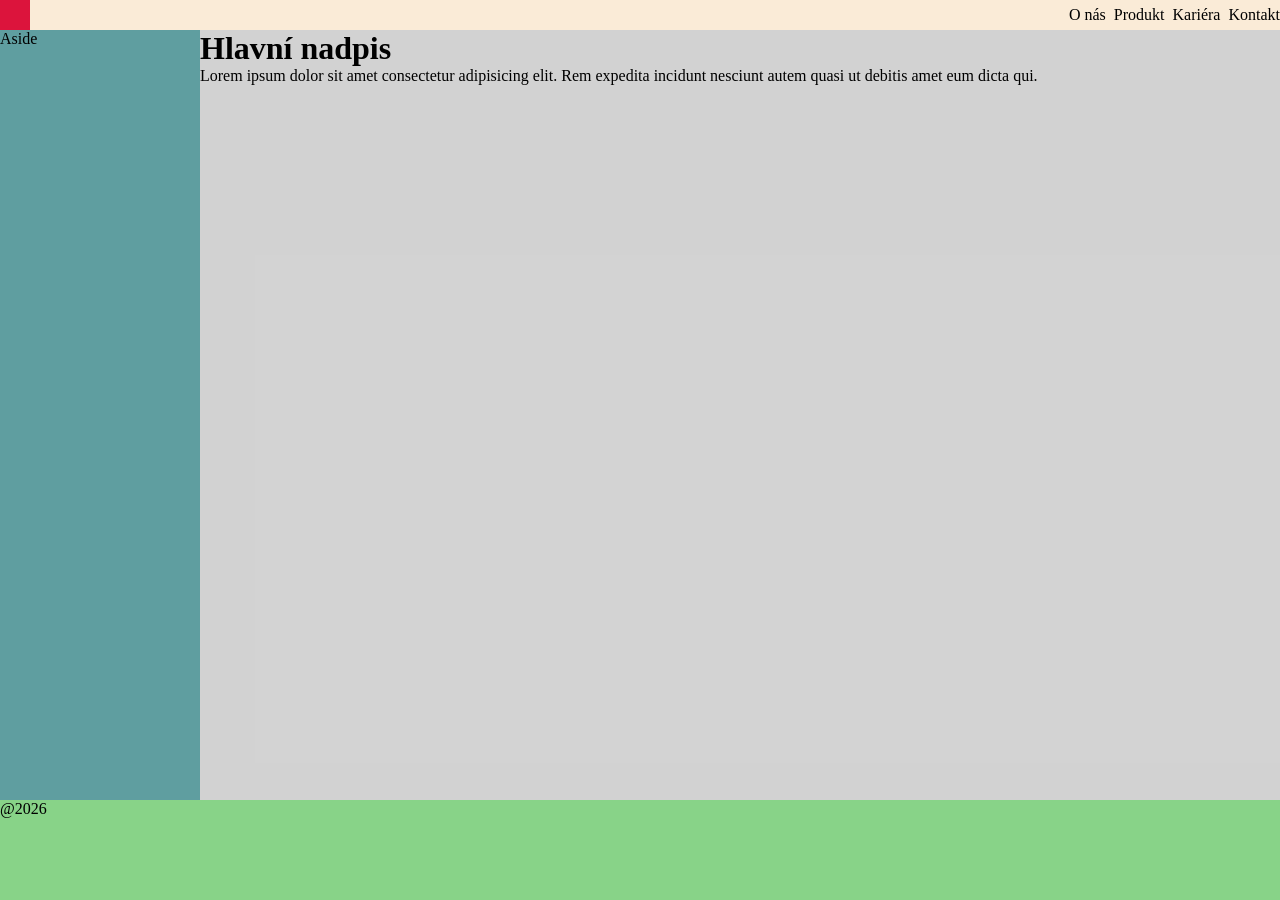
==== index.html @ 205c0f9b "Init" ====
<!doctype html>
<html lang="en">
  <head>
    <meta charset="UTF-8" />
    <meta name="viewport" content="width=device-width, initial-scale=1.0" />
    <link rel="stylesheet" href="style.css" />
    <style>
      * {
        margin: 0;
        padding: 0;
      }
      .container {
        display: grid;
        grid-template-rows: auto 1fr 100px;
        grid-template-columns: 200px 1fr;
        grid-template-areas:
          "nav nav"
          "aside main"
          "footer footer";
        min-height: 100vh;
      }
      #logo {
        width: 30px;
        height: 30px;
        background-color: crimson;
      }
      nav {
        grid-area: nav;
        display: flex;
        align-items: center;
        background-color: antiquewhite;
      }
      nav ul {
        list-style: none;
        display: flex;
        gap: 8px;
        padding: 0;
        margin: 0;
        flex-grow: 1;
        justify-content: end;
      }
      aside {
        grid-area: aside;
        background-color: cadetblue;
      }
      main {
        grid-area: main;
        background-color: rgba(34, 34, 34, 0.2);
      }
      footer {
        grid-area: footer;
        background-color: rgb(136, 211, 136);
      }
    </style>
    <title>Document</title>
  </head>
  <body>
    <div class="container">
      <nav>
        <div id="logo"></div>
        <ul>
          <li>O nás</li>
          <li>Produkt</li>
          <li>Kariéra</li>
          <li>Kontakt</li>
        </ul>
      </nav>
      <aside>Aside</aside>
      <main>
        <h1>Hlavní nadpis</h1>
        <p>
          Lorem ipsum dolor sit amet consectetur adipisicing elit. Rem expedita
          incidunt nesciunt autem quasi ut debitis amet eum dicta qui.
        </p>
      </main>
      <footer>@2026</footer>
    </div>
  </body>
</html>
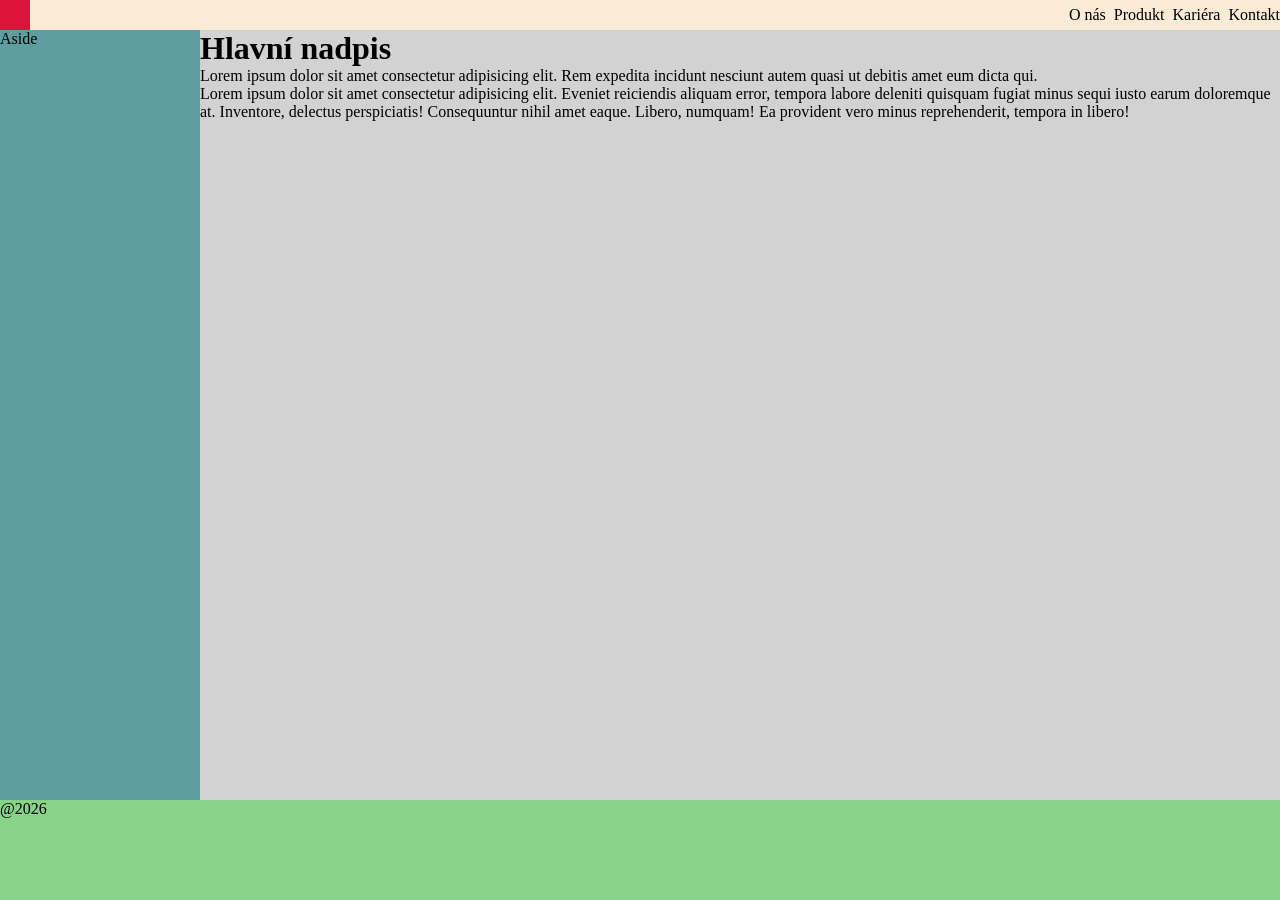
==== commit 2db4a944: "Více obsahu" ====
--- a/index.html
+++ b/index.html
@@ -72,6 +72,13 @@
           Lorem ipsum dolor sit amet consectetur adipisicing elit. Rem expedita
           incidunt nesciunt autem quasi ut debitis amet eum dicta qui.
         </p>
+        <p>
+          Lorem ipsum dolor sit amet consectetur adipisicing elit. Eveniet
+          reiciendis aliquam error, tempora labore deleniti quisquam fugiat
+          minus sequi iusto earum doloremque at. Inventore, delectus
+          perspiciatis! Consequuntur nihil amet eaque. Libero, numquam! Ea
+          provident vero minus reprehenderit, tempora in libero!
+        </p>
       </main>
       <footer>@2026</footer>
     </div>
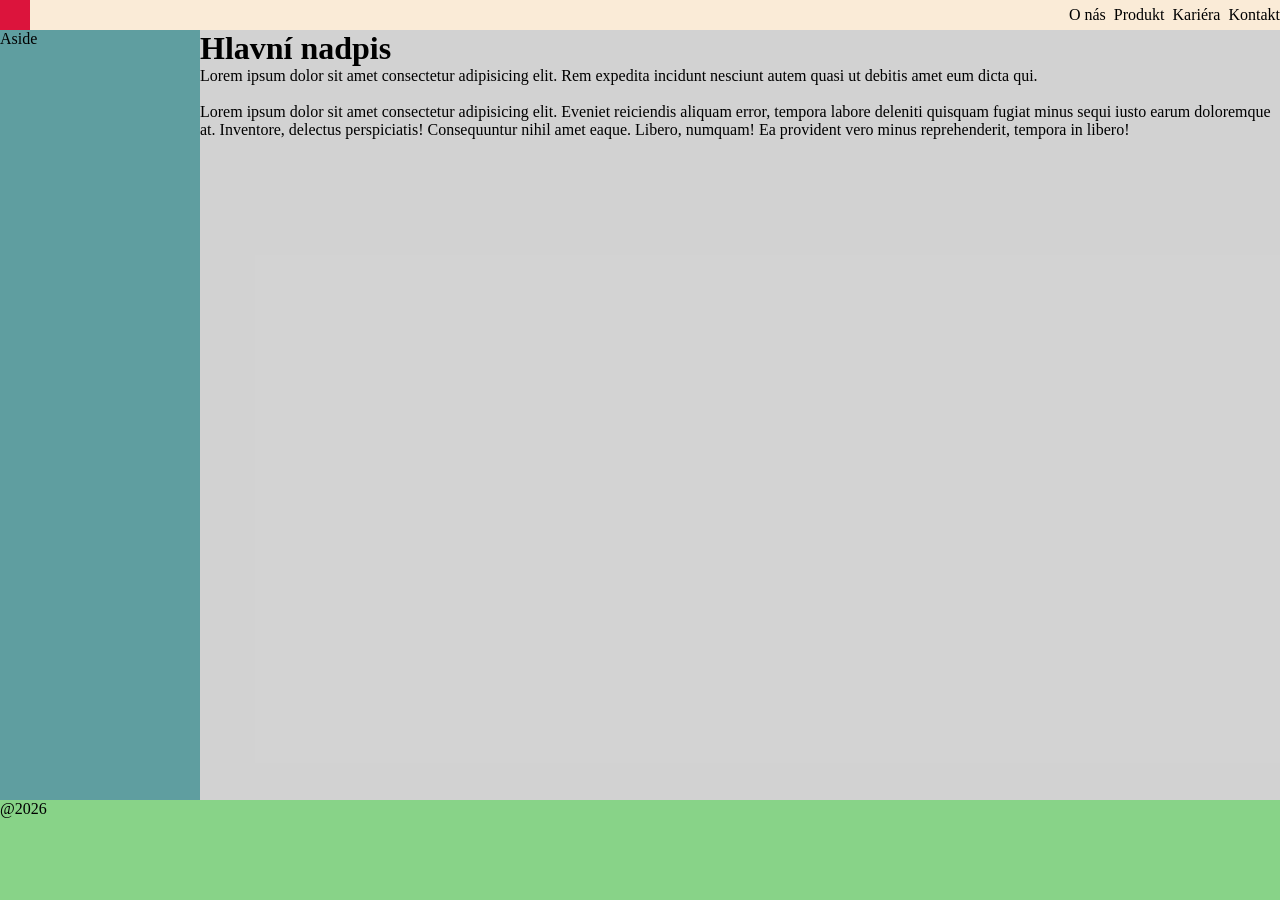
==== commit 839328af: "Přidání oddělovače" ====
--- a/index.html
+++ b/index.html
@@ -72,6 +72,7 @@
           Lorem ipsum dolor sit amet consectetur adipisicing elit. Rem expedita
           incidunt nesciunt autem quasi ut debitis amet eum dicta qui.
         </p>
+        <br />
         <p>
           Lorem ipsum dolor sit amet consectetur adipisicing elit. Eveniet
           reiciendis aliquam error, tempora labore deleniti quisquam fugiat
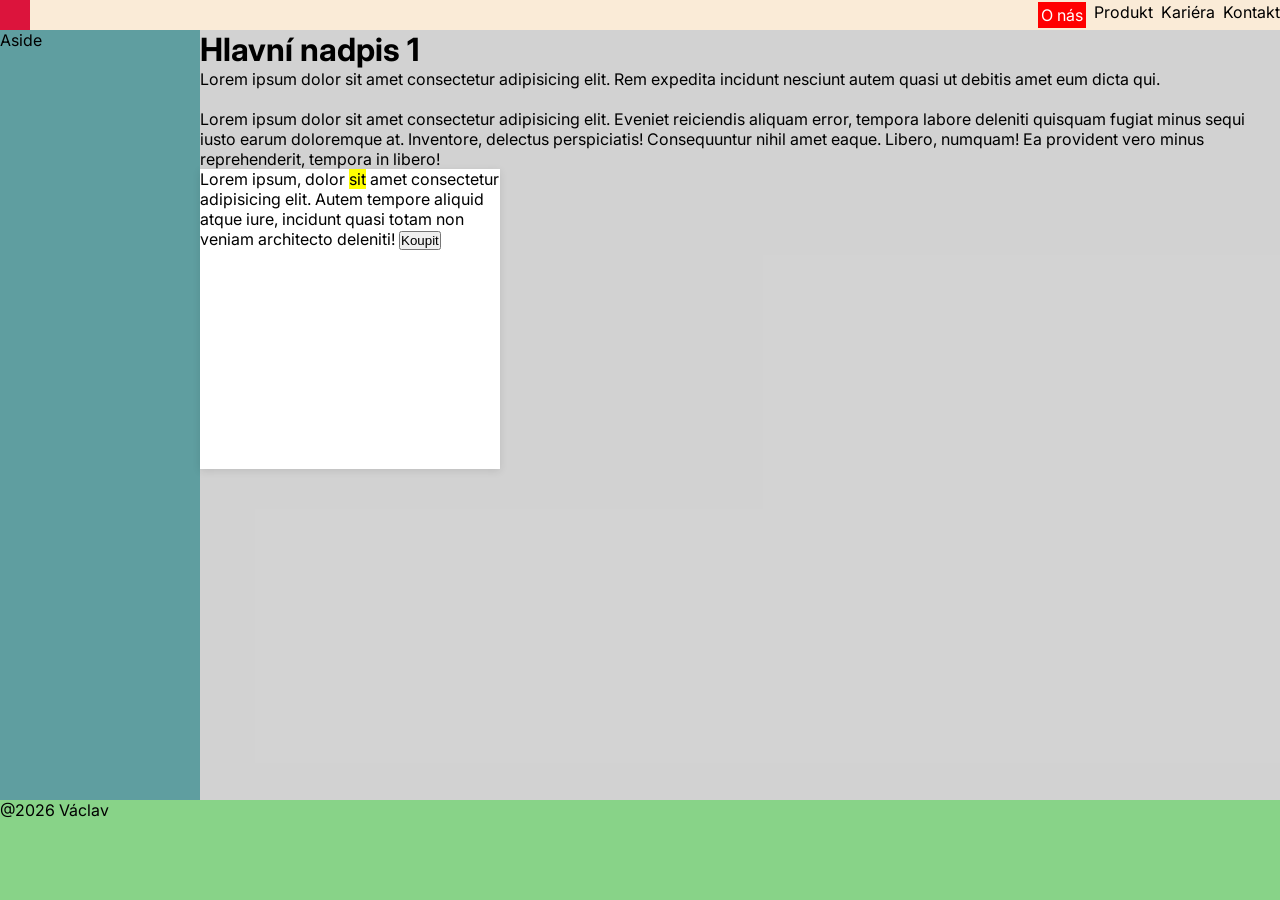
==== commit 1218ba39: "Styly" ====
--- a/index.html
+++ b/index.html
@@ -5,10 +5,16 @@
     <meta name="viewport" content="width=device-width, initial-scale=1.0" />
     <link rel="stylesheet" href="style.css" />
     <style>
+      @import url("https://fonts.googleapis.com/css2?family=Inter:ital,opsz,wght@0,14..32,100..900;1,14..32,100..900&display=swap");
       * {
         margin: 0;
         padding: 0;
+        box-sizing: border-box;
       }
+      body {
+        font-family: inter;
+      }
+
       .container {
         display: grid;
         grid-template-rows: auto 1fr 100px;
@@ -59,7 +65,15 @@
       <nav>
         <div id="logo"></div>
         <ul>
-          <li>O nás</li>
+          <li
+            style="
+              color: rgb(255, 255, 255);
+              background-color: rgb(255, 0, 0);
+              padding: 3px;
+            "
+          >
+            O nás
+          </li>
           <li>Produkt</li>
           <li>Kariéra</li>
           <li>Kontakt</li>
@@ -67,7 +81,7 @@
       </nav>
       <aside>Aside</aside>
       <main>
-        <h1>Hlavní nadpis</h1>
+        <h1>Hlavní nadpis 1</h1>
         <p>
           Lorem ipsum dolor sit amet consectetur adipisicing elit. Rem expedita
           incidunt nesciunt autem quasi ut debitis amet eum dicta qui.
@@ -80,8 +94,23 @@
           perspiciatis! Consequuntur nihil amet eaque. Libero, numquam! Ea
           provident vero minus reprehenderit, tempora in libero!
         </p>
+        <div
+          style="
+            width: 300px;
+            height: 300px;
+            background-color: rgb(255, 255, 255);
+            box-shadow: 0 2px 8px rgba(0, 0, 0, 0.1);
+          "
+        >
+          Lorem ipsum, dolor
+          <span style="background-color: yellow">sit</span> amet consectetur
+          adipisicing elit. Autem tempore aliquid atque iure, incidunt quasi
+          totam non veniam architecto deleniti!
+
+          <button>Koupit</button>
+        </div>
       </main>
-      <footer>@2026</footer>
+      <footer>@2026 Václav</footer>
     </div>
   </body>
 </html>
